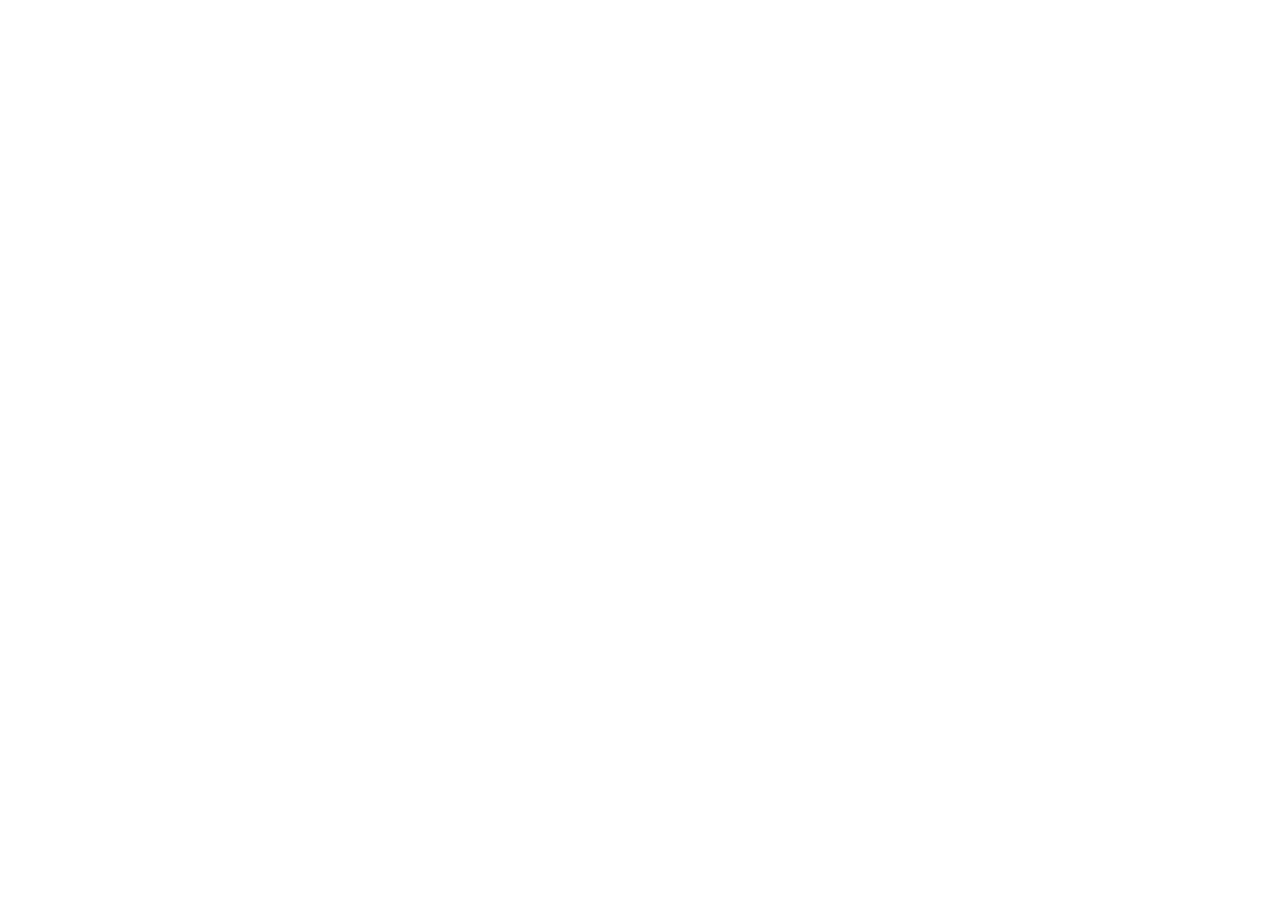
==== V_1/index.html @ 52d6da74 "Foldering" ====
<!DOCTYPE html>
<html lang="en">
<head>
    <meta charset="UTF-8">
    <meta name="viewport" content="width=device-width, initial-scale=1.0">
    <title>Document</title>
</head>
<body>
    
    <script src="script1.js"></script>
</body>
</html>
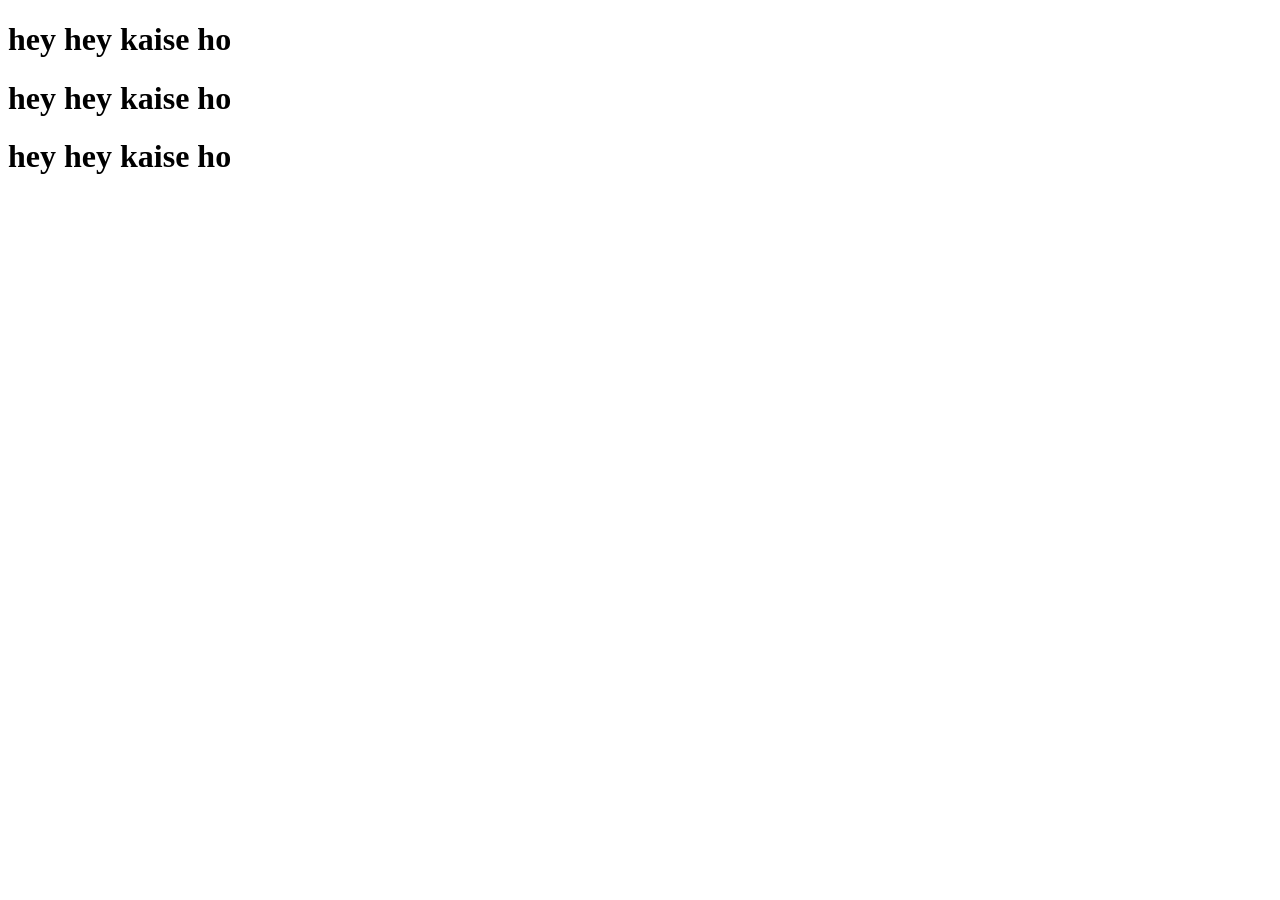
==== commit ff36f0e5: "learning dom" ====
--- a/V_1/index.html
+++ b/V_1/index.html
@@ -6,7 +6,9 @@
     <title>Document</title>
 </head>
 <body>
-    
-    <script src="script1.js"></script>
+    <h1 class="ab">hey hey kaise ho</h1>
+    <h1 class="ab">hey hey kaise ho</h1>
+    <h1 class="ab">hey hey kaise ho</h1>
+    <script src="script3.js"></script>
 </body>
 </html>
